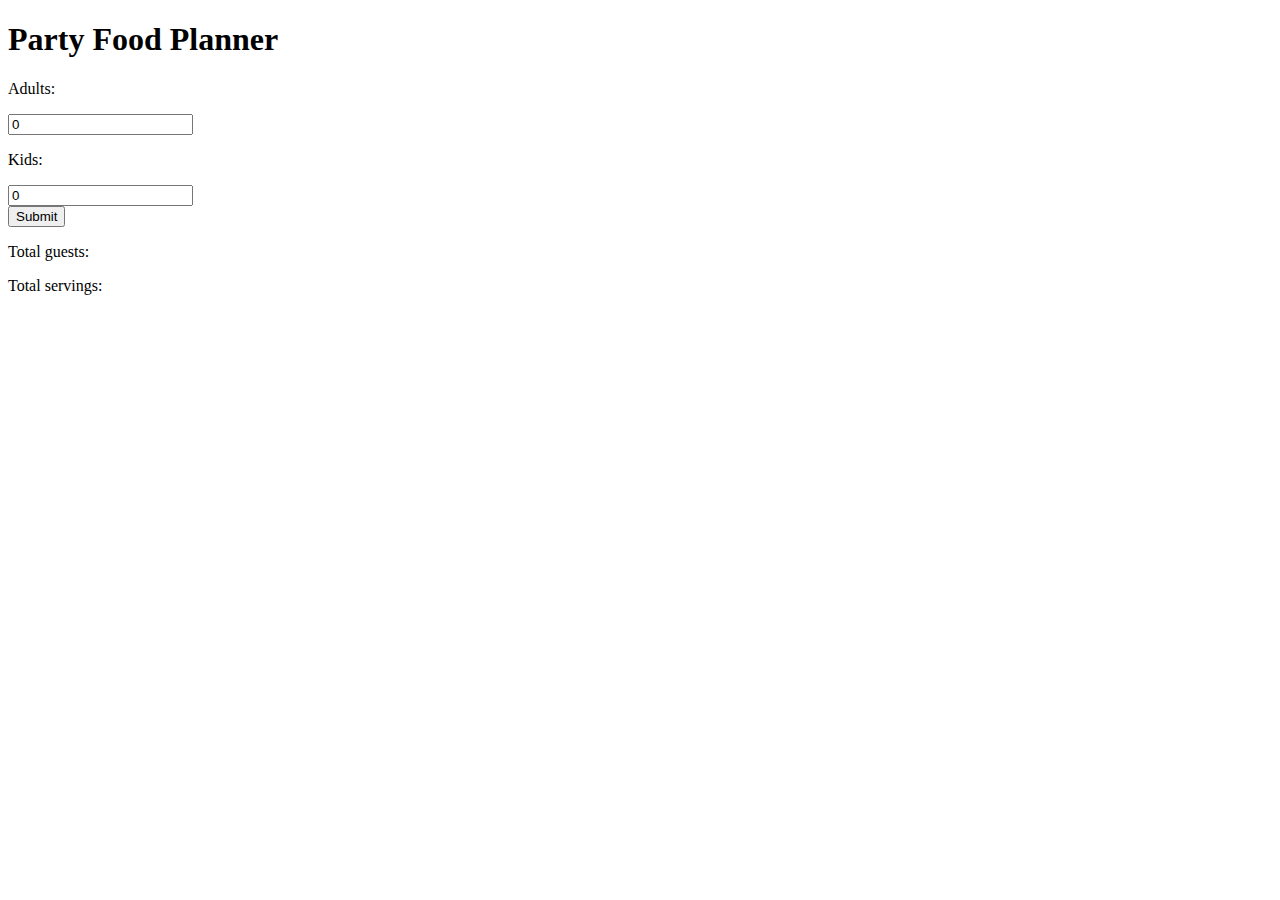
==== index.html @ a523445d "Styling app" ====
<!DOCTYPE html>
<html>
<head>
	<link rel="stylesheet" type="text/css" href="C:/Users/chris/Desktop/Code/party-time/src/main/resources/static/style.css"></link>
	<title>Party Time!</title>
</head>
<body class="container">
	<h1>Party Food Planner</h1>
	
	<!-- <form class="guestCount"> -->
	<div class="guest-info">
		<!-- <div id="guests"> -->
			<div id="adults">
				<p>Adults:</p>
				<input class="adultCount" min="0" class="counter" type="number" name="adultCount" value="0">
			</div>
			<div id="kids">
				<p>Kids:</p>
				<input class="kidCount" min="0" class="counter" type="number" name="kidsCount" value="0">
			</div>
		<!-- </div> -->
		<!-- <div id="alcohol"> -->
<!-- 		</div> -->
		<!-- <div class="food-options"> -->
<!-- 			<div id="food-type">
				<p>Select type of food:</p>
				<input id="pizza" type="checkbox" name="pizza" value="pizza"> Pizza
				<input id="subs" type="checkbox" name="subs" value="subs"> Subs
				<input id="salad" type="checkbox" name="pizza" value="salad"> Salad
			</div> -->
<!-- 			<p>Will there be alcohol?</p>
				<input id="yes" type="radio" value="yes" checked>Yes
				<input id="no" type="radio" value="no">No
			<p>Time: <input id="time" type="time"/></p>
 -->			<input class="submit" type="submit" value="Submit">
		<!-- </div> -->
	<!-- </form> -->
	</div>
		<div>
			<p class="totalGuests">Total guests:<p id="guestCount"></p> </p>
			<p class="totalServings">Total servings:<p id="servings"></p> </p>
		</div>
    <script src="C:/Users/chris/Desktop/Code/party-time/src/main/resources/static/app.js"></script>
</body>
</html>
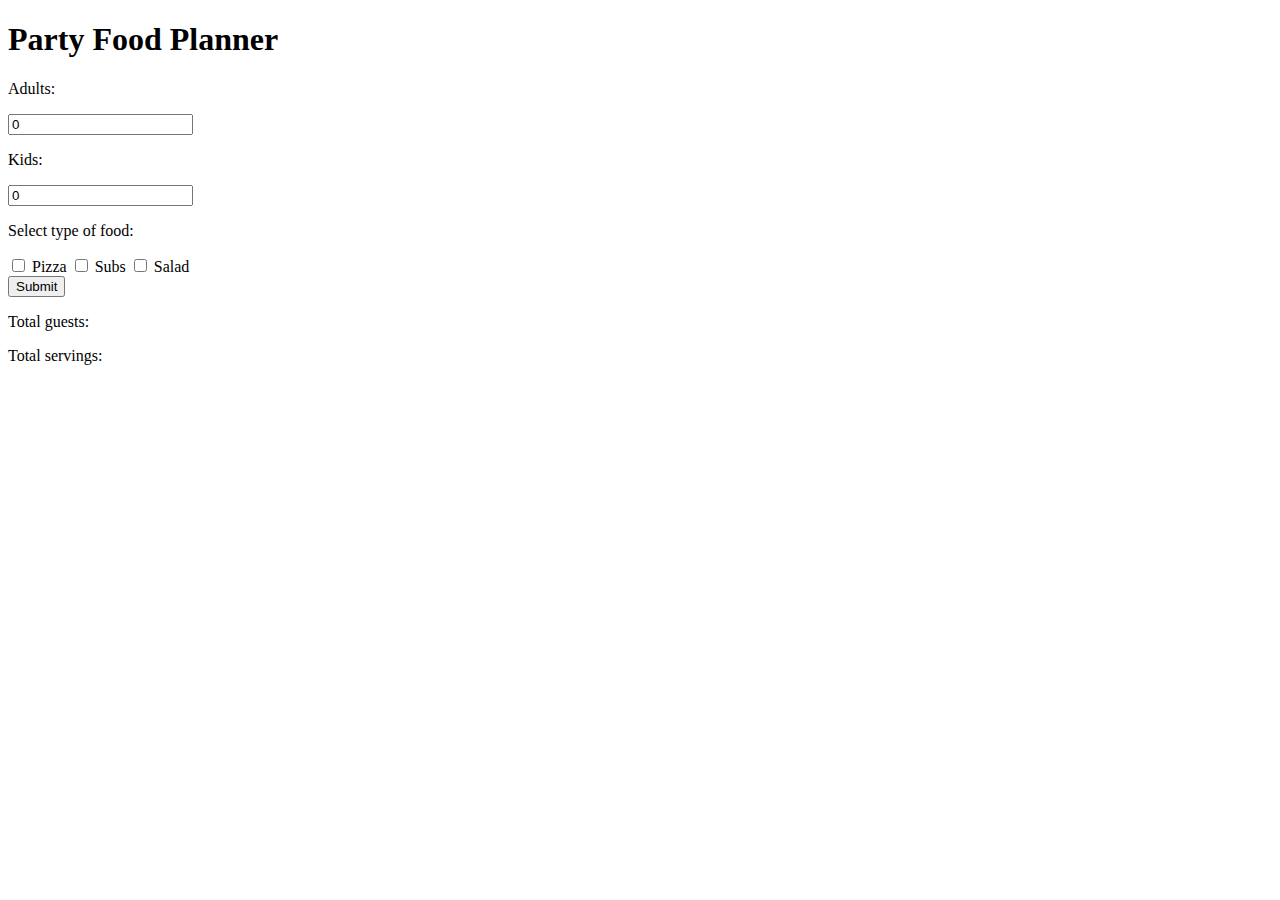
==== commit 54bc98f6: "Added grid. Styled and spaced" ====
--- a/index.html
+++ b/index.html
@@ -6,28 +6,28 @@
 </head>
 <body class="container">
 	<h1>Party Food Planner</h1>
-	
 	<!-- <form class="guestCount"> -->
 	<div class="guest-info">
+	<div id="empty-div"></div>
 		<!-- <div id="guests"> -->
-			<div id="adults">
-				<p>Adults:</p>
-				<input class="adultCount" min="0" class="counter" type="number" name="adultCount" value="0">
-			</div>
-			<div id="kids">
-				<p>Kids:</p>
-				<input class="kidCount" min="0" class="counter" type="number" name="kidsCount" value="0">
-			</div>
+		<div id="adults">
+			<p>Adults:</p>
+			<input class="adultCount" min="0" class="counter" type="number" name="adultCount" value="0">
+		</div>
+		<div id="kids">
+			<p>Kids:</p>
+			<input class="kidCount" min="0" class="counter" type="number" name="kidsCount" value="0">
+		</div>
+		<div id="food-type">
+			<p>Select type of food:</p>
+			<input id="pizza" type="checkbox" name="pizza" value="pizza"> Pizza
+			<input id="subs" type="checkbox" name="subs" value="subs"> Subs
+			<input id="salad" type="checkbox" name="pizza" value="salad"> Salad
+		</div>
 		<!-- </div> -->
 		<!-- <div id="alcohol"> -->
 <!-- 		</div> -->
 		<!-- <div class="food-options"> -->
-<!-- 			<div id="food-type">
-				<p>Select type of food:</p>
-				<input id="pizza" type="checkbox" name="pizza" value="pizza"> Pizza
-				<input id="subs" type="checkbox" name="subs" value="subs"> Subs
-				<input id="salad" type="checkbox" name="pizza" value="salad"> Salad
-			</div> -->
 <!-- 			<p>Will there be alcohol?</p>
 				<input id="yes" type="radio" value="yes" checked>Yes
 				<input id="no" type="radio" value="no">No
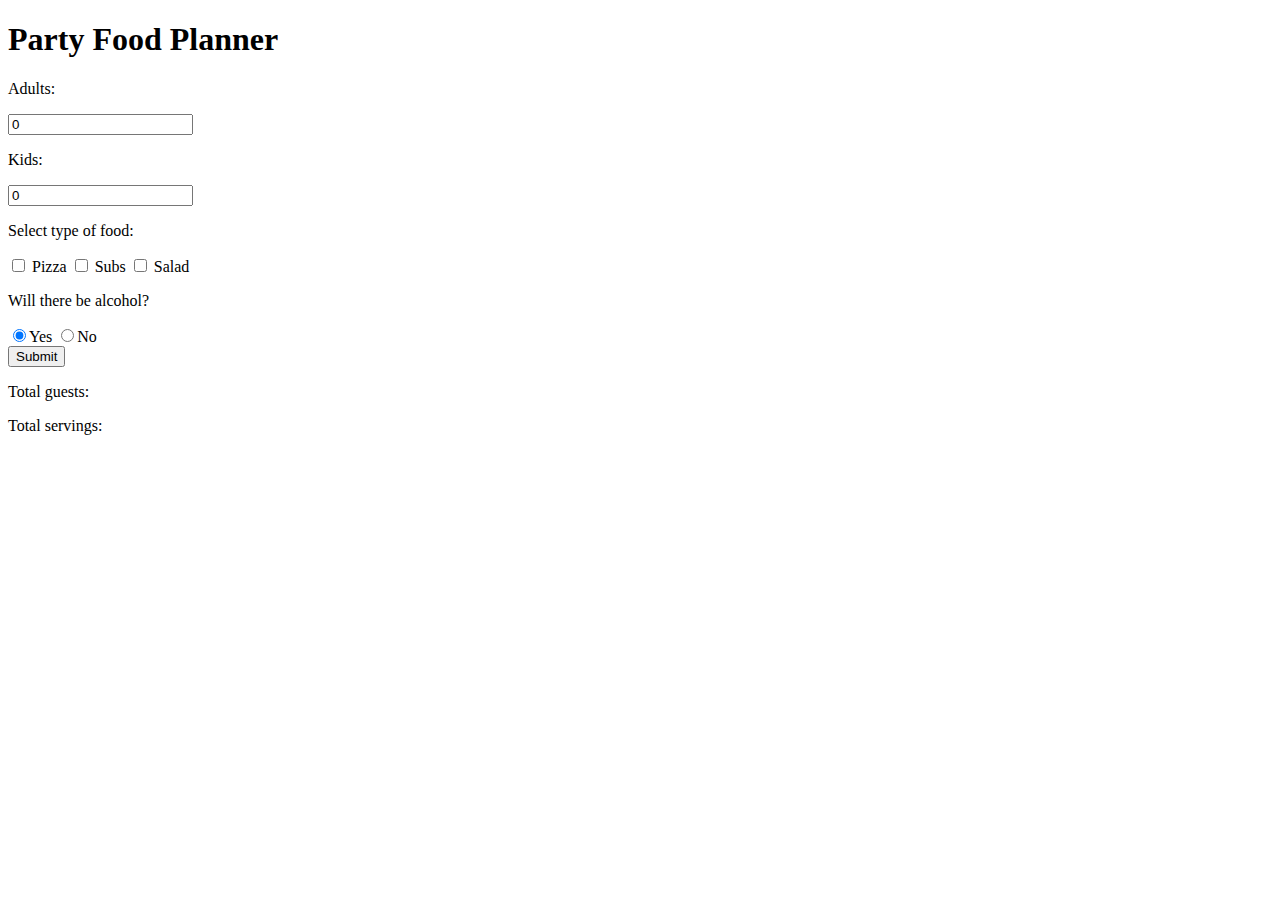
==== commit 44f0417c: "edited styling" ====
--- a/index.html
+++ b/index.html
@@ -25,12 +25,12 @@
 			<input id="salad" type="checkbox" name="pizza" value="salad"> Salad
 		</div>
 		<!-- </div> -->
-		<!-- <div id="alcohol"> -->
-<!-- 		</div> -->
-		<!-- <div class="food-options"> -->
-<!-- 			<p>Will there be alcohol?</p>
-				<input id="yes" type="radio" value="yes" checked>Yes
-				<input id="no" type="radio" value="no">No
+		<div id="alcohol">
+			<p>Will there be alcohol?</p>
+			<input id="yes" type="radio" value="yes" checked>Yes
+			<input id="no" type="radio" value="no">No
+		</div>
+		<!-- <div class="food-options">
 			<p>Time: <input id="time" type="time"/></p>
  -->			<input class="submit" type="submit" value="Submit">
 		<!-- </div> -->
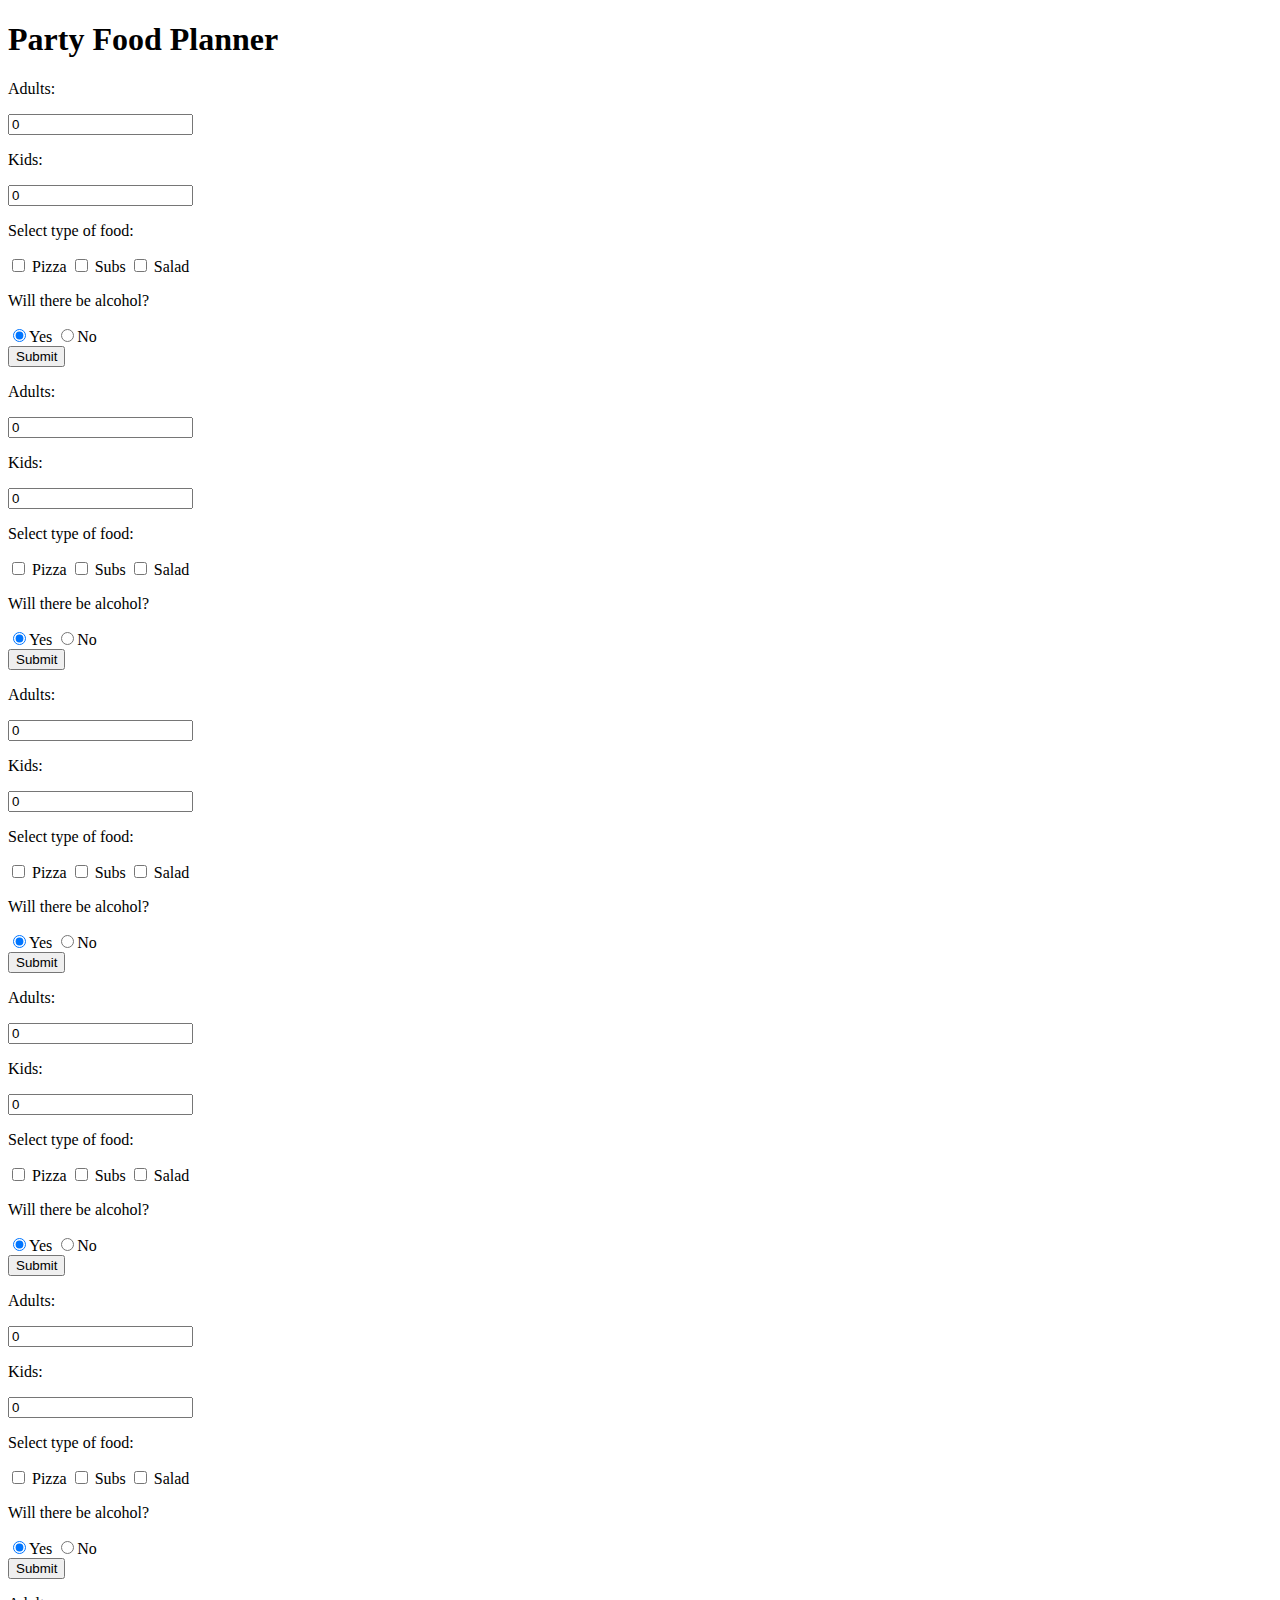
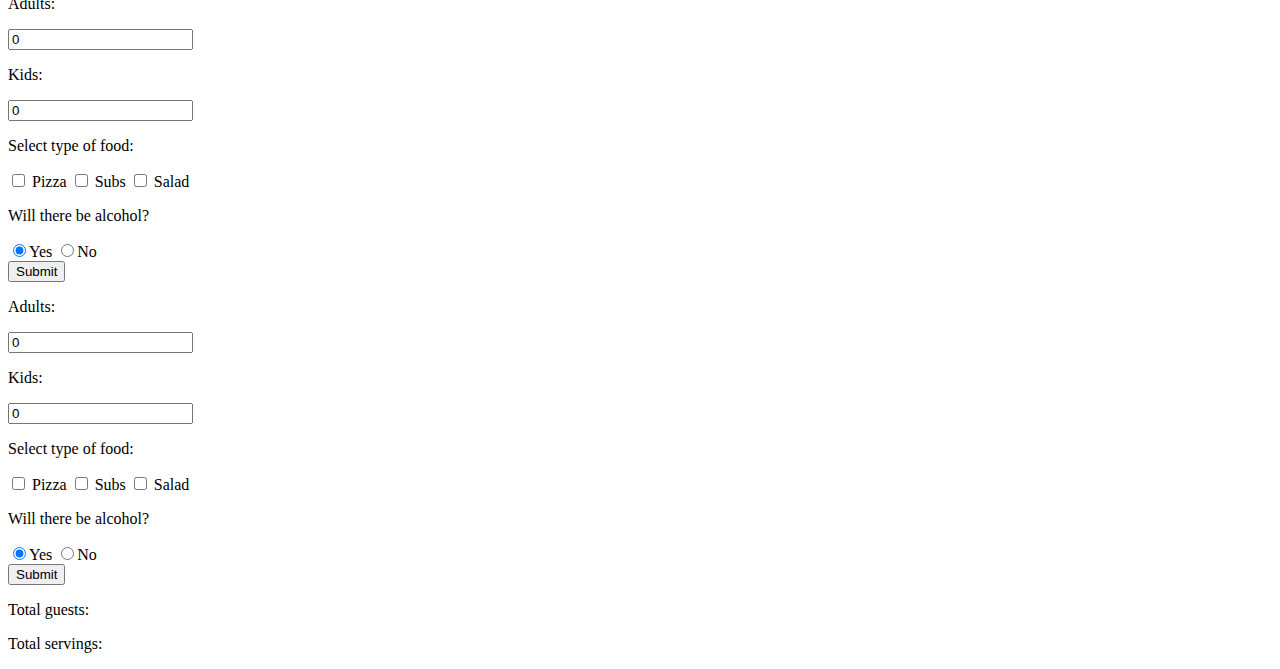
==== commit 7ee897e4: "added filler content" ====
--- a/index.html
+++ b/index.html
@@ -8,7 +8,6 @@
 	<h1>Party Food Planner</h1>
 	<!-- <form class="guestCount"> -->
 	<div class="guest-info">
-	<div id="empty-div"></div>
 		<!-- <div id="guests"> -->
 		<div id="adults">
 			<p>Adults:</p>
@@ -33,13 +32,145 @@
 		<!-- <div class="food-options">
 			<p>Time: <input id="time" type="time"/></p>
  -->			<input class="submit" type="submit" value="Submit">
-		<!-- </div> -->
-	<!-- </form> -->
 	</div>
+	<div class="guest-info">
+		<div id="adults">
+			<p>Adults:</p>
+			<input class="adultCount" min="0" class="counter" type="number" name="adultCount" value="0">
+		</div>
+		<div id="kids">
+			<p>Kids:</p>
+			<input class="kidCount" min="0" class="counter" type="number" name="kidsCount" value="0">
+		</div>
+		<div id="food-type">
+			<p>Select type of food:</p>
+			<input id="pizza" type="checkbox" name="pizza" value="pizza"> Pizza
+			<input id="subs" type="checkbox" name="subs" value="subs"> Subs
+			<input id="salad" type="checkbox" name="pizza" value="salad"> Salad
+		</div>
+		<div id="alcohol">
+			<p>Will there be alcohol?</p>
+			<input id="yes" type="radio" value="yes" checked>Yes
+			<input id="no" type="radio" value="no">No
+		</div>
+		<input class="submit" type="submit" value="Submit">
+	</div>
+	<div class="guest-info">
+		<div id="adults">
+			<p>Adults:</p>
+			<input class="adultCount" min="0" class="counter" type="number" name="adultCount" value="0">
+		</div>
+		<div id="kids">
+			<p>Kids:</p>
+			<input class="kidCount" min="0" class="counter" type="number" name="kidsCount" value="0">
+		</div>
+		<div id="food-type">
+			<p>Select type of food:</p>
+			<input id="pizza" type="checkbox" name="pizza" value="pizza"> Pizza
+			<input id="subs" type="checkbox" name="subs" value="subs"> Subs
+			<input id="salad" type="checkbox" name="pizza" value="salad"> Salad
+		</div>
+		<div id="alcohol">
+			<p>Will there be alcohol?</p>
+			<input id="yes" type="radio" value="yes" checked>Yes
+			<input id="no" type="radio" value="no">No
+		</div>
+		<input class="submit" type="submit" value="Submit">
+	</div>
+		<div class="guest-info">
+		<div id="adults">
+			<p>Adults:</p>
+			<input class="adultCount" min="0" class="counter" type="number" name="adultCount" value="0">
+		</div>
+		<div id="kids">
+			<p>Kids:</p>
+			<input class="kidCount" min="0" class="counter" type="number" name="kidsCount" value="0">
+		</div>
+		<div id="food-type">
+			<p>Select type of food:</p>
+			<input id="pizza" type="checkbox" name="pizza" value="pizza"> Pizza
+			<input id="subs" type="checkbox" name="subs" value="subs"> Subs
+			<input id="salad" type="checkbox" name="pizza" value="salad"> Salad
+		</div>
+		<div id="alcohol">
+			<p>Will there be alcohol?</p>
+			<input id="yes" type="radio" value="yes" checked>Yes
+			<input id="no" type="radio" value="no">No
+		</div>
+		<input class="submit" type="submit" value="Submit">
+	</div>
+		<div class="guest-info">
+		<div id="adults">
+			<p>Adults:</p>
+			<input class="adultCount" min="0" class="counter" type="number" name="adultCount" value="0">
+		</div>
+		<div id="kids">
+			<p>Kids:</p>
+			<input class="kidCount" min="0" class="counter" type="number" name="kidsCount" value="0">
+		</div>
+		<div id="food-type">
+			<p>Select type of food:</p>
+			<input id="pizza" type="checkbox" name="pizza" value="pizza"> Pizza
+			<input id="subs" type="checkbox" name="subs" value="subs"> Subs
+			<input id="salad" type="checkbox" name="pizza" value="salad"> Salad
+		</div>
+		<div id="alcohol">
+			<p>Will there be alcohol?</p>
+			<input id="yes" type="radio" value="yes" checked>Yes
+			<input id="no" type="radio" value="no">No
+		</div>
+		<input class="submit" type="submit" value="Submit">
+	</div>
+		<div class="guest-info">
+		<div id="adults">
+			<p>Adults:</p>
+			<input class="adultCount" min="0" class="counter" type="number" name="adultCount" value="0">
+		</div>
+		<div id="kids">
+			<p>Kids:</p>
+			<input class="kidCount" min="0" class="counter" type="number" name="kidsCount" value="0">
+		</div>
+		<div id="food-type">
+			<p>Select type of food:</p>
+			<input id="pizza" type="checkbox" name="pizza" value="pizza"> Pizza
+			<input id="subs" type="checkbox" name="subs" value="subs"> Subs
+			<input id="salad" type="checkbox" name="pizza" value="salad"> Salad
+		</div>
+		<div id="alcohol">
+			<p>Will there be alcohol?</p>
+			<input id="yes" type="radio" value="yes" checked>Yes
+			<input id="no" type="radio" value="no">No
+		</div>
+		<input class="submit" type="submit" value="Submit">
+	</div>
+		<div class="guest-info">
+		<div id="adults">
+			<p>Adults:</p>
+			<input class="adultCount" min="0" class="counter" type="number" name="adultCount" value="0">
+		</div>
+		<div id="kids">
+			<p>Kids:</p>
+			<input class="kidCount" min="0" class="counter" type="number" name="kidsCount" value="0">
+		</div>
+		<div id="food-type">
+			<p>Select type of food:</p>
+			<input id="pizza" type="checkbox" name="pizza" value="pizza"> Pizza
+			<input id="subs" type="checkbox" name="subs" value="subs"> Subs
+			<input id="salad" type="checkbox" name="pizza" value="salad"> Salad
+		</div>
+		<div id="alcohol">
+			<p>Will there be alcohol?</p>
+			<input id="yes" type="radio" value="yes" checked>Yes
+			<input id="no" type="radio" value="no">No
+		</div>
+		<input class="submit" type="submit" value="Submit">
+	</div>
+	<div class="guest-info">
 		<div>
 			<p class="totalGuests">Total guests:<p id="guestCount"></p> </p>
 			<p class="totalServings">Total servings:<p id="servings"></p> </p>
 		</div>
+	</div>
     <script src="C:/Users/chris/Desktop/Code/party-time/src/main/resources/static/app.js"></script>
 </body>
 </html>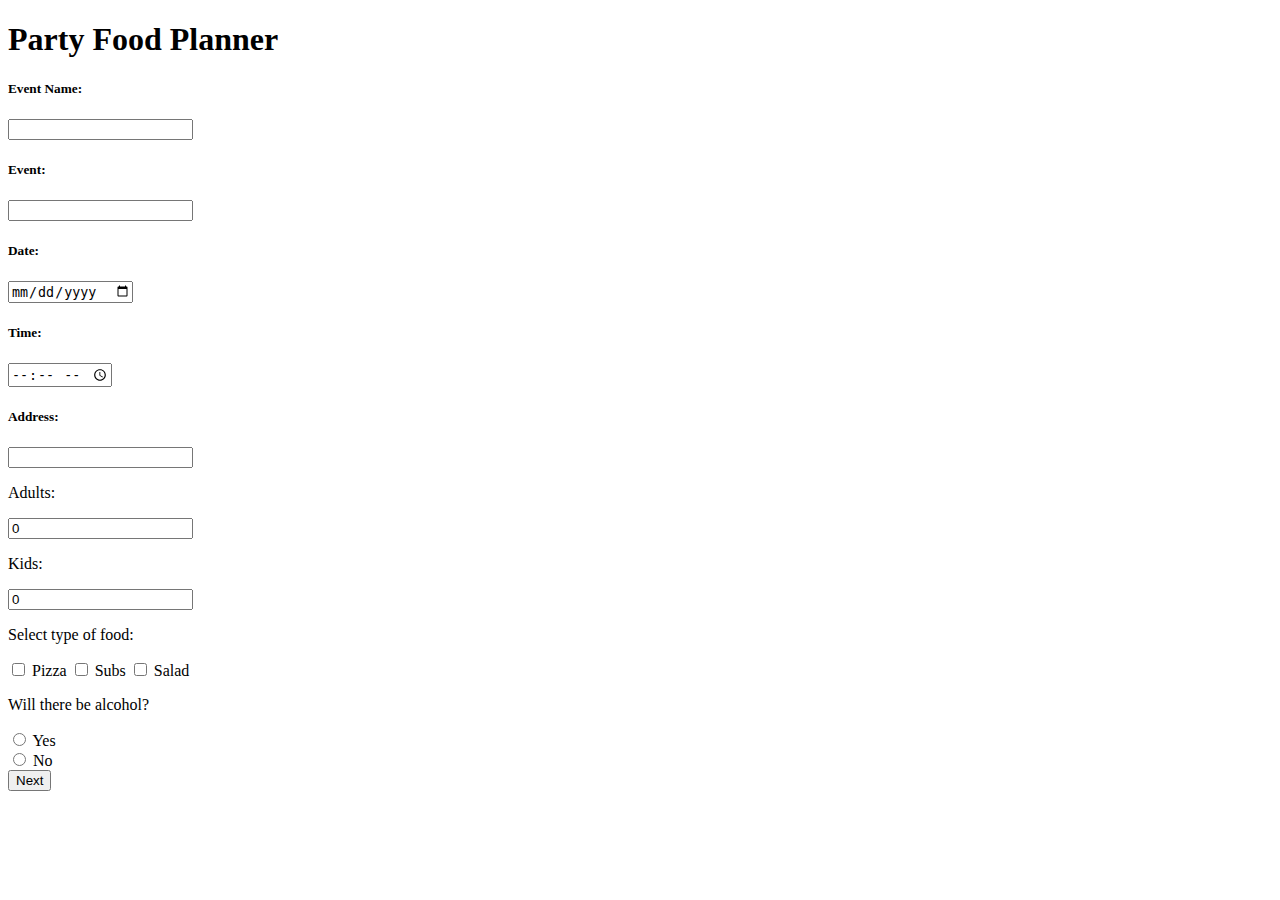
==== commit 6b69bf99: "Working on layout" ====
--- a/index.html
+++ b/index.html
@@ -5,172 +5,69 @@
 	<title>Party Time!</title>
 </head>
 <body class="container">
-	<h1>Party Food Planner</h1>
-	<!-- <form class="guestCount"> -->
 	<div class="guest-info">
-		<!-- <div id="guests"> -->
-		<div id="adults">
-			<p>Adults:</p>
-			<input class="adultCount" min="0" class="counter" type="number" name="adultCount" value="0">
-		</div>
-		<div id="kids">
-			<p>Kids:</p>
-			<input class="kidCount" min="0" class="counter" type="number" name="kidsCount" value="0">
-		</div>
-		<div id="food-type">
-			<p>Select type of food:</p>
-			<input id="pizza" type="checkbox" name="pizza" value="pizza"> Pizza
-			<input id="subs" type="checkbox" name="subs" value="subs"> Subs
-			<input id="salad" type="checkbox" name="pizza" value="salad"> Salad
-		</div>
-		<!-- </div> -->
-		<div id="alcohol">
-			<p>Will there be alcohol?</p>
-			<input id="yes" type="radio" value="yes" checked>Yes
-			<input id="no" type="radio" value="no">No
-		</div>
-		<!-- <div class="food-options">
-			<p>Time: <input id="time" type="time"/></p>
- -->			<input class="submit" type="submit" value="Submit">
-	</div>
-	<div class="guest-info">
-		<div id="adults">
-			<p>Adults:</p>
-			<input class="adultCount" min="0" class="counter" type="number" name="adultCount" value="0">
-		</div>
-		<div id="kids">
-			<p>Kids:</p>
-			<input class="kidCount" min="0" class="counter" type="number" name="kidsCount" value="0">
-		</div>
-		<div id="food-type">
-			<p>Select type of food:</p>
-			<input id="pizza" type="checkbox" name="pizza" value="pizza"> Pizza
-			<input id="subs" type="checkbox" name="subs" value="subs"> Subs
-			<input id="salad" type="checkbox" name="pizza" value="salad"> Salad
-		</div>
-		<div id="alcohol">
-			<p>Will there be alcohol?</p>
-			<input id="yes" type="radio" value="yes" checked>Yes
-			<input id="no" type="radio" value="no">No
-		</div>
-		<input class="submit" type="submit" value="Submit">
-	</div>
-	<div class="guest-info">
-		<div id="adults">
-			<p>Adults:</p>
-			<input class="adultCount" min="0" class="counter" type="number" name="adultCount" value="0">
-		</div>
-		<div id="kids">
-			<p>Kids:</p>
-			<input class="kidCount" min="0" class="counter" type="number" name="kidsCount" value="0">
-		</div>
-		<div id="food-type">
-			<p>Select type of food:</p>
-			<input id="pizza" type="checkbox" name="pizza" value="pizza"> Pizza
-			<input id="subs" type="checkbox" name="subs" value="subs"> Subs
-			<input id="salad" type="checkbox" name="pizza" value="salad"> Salad
-		</div>
-		<div id="alcohol">
-			<p>Will there be alcohol?</p>
-			<input id="yes" type="radio" value="yes" checked>Yes
-			<input id="no" type="radio" value="no">No
-		</div>
-		<input class="submit" type="submit" value="Submit">
-	</div>
-		<div class="guest-info">
-		<div id="adults">
-			<p>Adults:</p>
-			<input class="adultCount" min="0" class="counter" type="number" name="adultCount" value="0">
-		</div>
-		<div id="kids">
-			<p>Kids:</p>
-			<input class="kidCount" min="0" class="counter" type="number" name="kidsCount" value="0">
-		</div>
-		<div id="food-type">
-			<p>Select type of food:</p>
-			<input id="pizza" type="checkbox" name="pizza" value="pizza"> Pizza
-			<input id="subs" type="checkbox" name="subs" value="subs"> Subs
-			<input id="salad" type="checkbox" name="pizza" value="salad"> Salad
-		</div>
-		<div id="alcohol">
-			<p>Will there be alcohol?</p>
-			<input id="yes" type="radio" value="yes" checked>Yes
-			<input id="no" type="radio" value="no">No
-		</div>
-		<input class="submit" type="submit" value="Submit">
-	</div>
-		<div class="guest-info">
-		<div id="adults">
-			<p>Adults:</p>
-			<input class="adultCount" min="0" class="counter" type="number" name="adultCount" value="0">
-		</div>
-		<div id="kids">
-			<p>Kids:</p>
-			<input class="kidCount" min="0" class="counter" type="number" name="kidsCount" value="0">
-		</div>
-		<div id="food-type">
-			<p>Select type of food:</p>
-			<input id="pizza" type="checkbox" name="pizza" value="pizza"> Pizza
-			<input id="subs" type="checkbox" name="subs" value="subs"> Subs
-			<input id="salad" type="checkbox" name="pizza" value="salad"> Salad
-		</div>
-		<div id="alcohol">
-			<p>Will there be alcohol?</p>
-			<input id="yes" type="radio" value="yes" checked>Yes
-			<input id="no" type="radio" value="no">No
-		</div>
-		<input class="submit" type="submit" value="Submit">
-	</div>
-		<div class="guest-info">
-		<div id="adults">
-			<p>Adults:</p>
-			<input class="adultCount" min="0" class="counter" type="number" name="adultCount" value="0">
-		</div>
-		<div id="kids">
-			<p>Kids:</p>
-			<input class="kidCount" min="0" class="counter" type="number" name="kidsCount" value="0">
-		</div>
-		<div id="food-type">
-			<p>Select type of food:</p>
-			<input id="pizza" type="checkbox" name="pizza" value="pizza"> Pizza
-			<input id="subs" type="checkbox" name="subs" value="subs"> Subs
-			<input id="salad" type="checkbox" name="pizza" value="salad"> Salad
-		</div>
-		<div id="alcohol">
-			<p>Will there be alcohol?</p>
-			<input id="yes" type="radio" value="yes" checked>Yes
-			<input id="no" type="radio" value="no">No
-		</div>
-		<input class="submit" type="submit" value="Submit">
-	</div>
-		<div class="guest-info">
-		<div id="adults">
-			<p>Adults:</p>
-			<input class="adultCount" min="0" class="counter" type="number" name="adultCount" value="0">
-		</div>
-		<div id="kids">
-			<p>Kids:</p>
-			<input class="kidCount" min="0" class="counter" type="number" name="kidsCount" value="0">
-		</div>
-		<div id="food-type">
-			<p>Select type of food:</p>
-			<input id="pizza" type="checkbox" name="pizza" value="pizza"> Pizza
-			<input id="subs" type="checkbox" name="subs" value="subs"> Subs
-			<input id="salad" type="checkbox" name="pizza" value="salad"> Salad
-		</div>
-		<div id="alcohol">
-			<p>Will there be alcohol?</p>
-			<input id="yes" type="radio" value="yes" checked>Yes
-			<input id="no" type="radio" value="no">No
-		</div>
-		<input class="submit" type="submit" value="Submit">
-	</div>
-	<div class="guest-info">
-		<div>
-			<p class="totalGuests">Total guests:<p id="guestCount"></p> </p>
-			<p class="totalServings">Total servings:<p id="servings"></p> </p>
-		</div>
+		<h1>Party Food Planner</h1>
+		<form id="form">
+			<section id="event-info">
+				<div>
+					<h5>Event Name:</h5>
+					<input type="text" name="event-name">
+				</div>
+
+				<div>
+					<h5>Event:</h5>
+					<input type="list" list="event-type">
+				
+					<datalist id="event-type">
+						<option value="Wedding"/>
+						<option value="Graduation"/>
+						<option value="Birthday"/>
+						<option value="Anniversary"/>
+						<option value="Christmas"/>
+						<option value="Thanksgiving"/>
+						<option value="St. Patrick's Day"/>
+					</datalist>
+				</div>
+
+				<div>
+					<h5>Date:</h5>
+					<input id="datefield" type="date" name="event-date">
+				</div>
+
+				<div>
+					<h5>Time:</h5>
+					<input id="time" type="time"/>
+				</div>
+
+				<div>
+					<h5>Address:</h5>
+					<input type="text">
+				</div>
+
+				<div id="guests">
+					<p>Adults:</p>
+					<input class="adultCount" min="0" class="counter" type="number" name="adultCount" value="0">
+					<p>Kids:</p>
+					<input class="kidCount" min="0" class="counter" type="number" name="kidsCount" value="0">
+				</div>
+
+				<div id="food-type">
+					<p>Select type of food:</p>
+					<input id="pizza" type="checkbox" name="pizza" value="pizza"> Pizza
+					<input id="subs" type="checkbox" name="subs" value="subs"> Subs
+					<input id="salad" type="checkbox" name="pizza" value="salad"> Salad
+				</div>
+
+				<div id="drinks">
+					<p>Will there be alcohol?</p>
+					<input type="radio" name="alcohol" value="yes"> Yes<br>
+					<input type="radio" name="alcohol" value="no"> No<br>
+				</div>
+			</section>
+			<input class="submit" type="submit" value="Next">
+		</form>
 	</div>
     <script src="C:/Users/chris/Desktop/Code/party-time/src/main/resources/static/app.js"></script>
+    <script src="C:/Users/chris/Desktop/Code/party-time/src/main/resources/static/date.js"></script>
 </body>
 </html>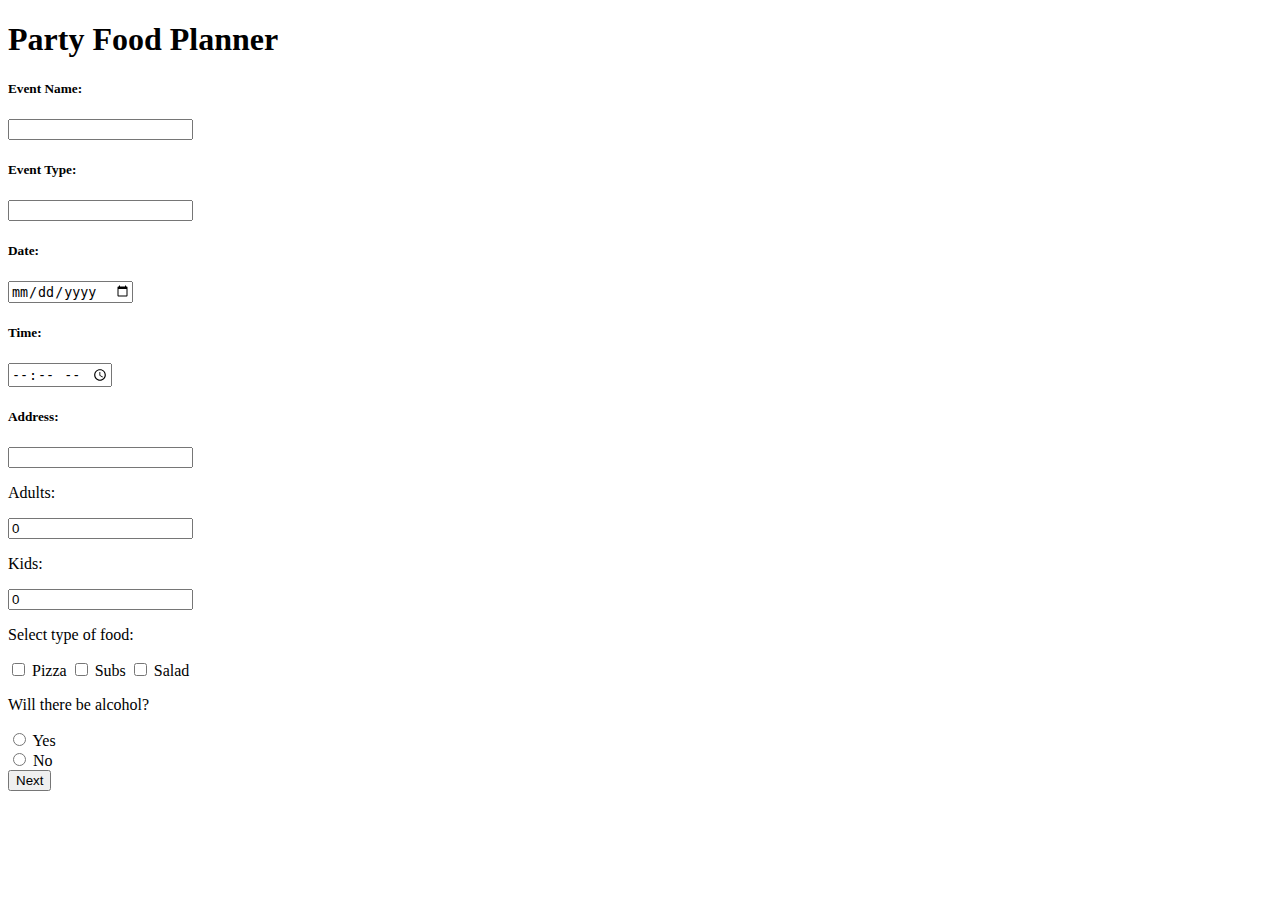
==== commit 94cad448: "Linked js files" ====
--- a/index.html
+++ b/index.html
@@ -15,7 +15,7 @@
 				</div>
 
 				<div>
-					<h5>Event:</h5>
+					<h5>Event Type:</h5>
 					<input type="list" list="event-type">
 				
 					<datalist id="event-type">
@@ -43,7 +43,10 @@
 					<h5>Address:</h5>
 					<input type="text">
 				</div>
+			</section>
 
+
+			<section id="foodPlanning">
 				<div id="guests">
 					<p>Adults:</p>
 					<input class="adultCount" min="0" class="counter" type="number" name="adultCount" value="0">
@@ -53,9 +56,9 @@
 
 				<div id="food-type">
 					<p>Select type of food:</p>
-					<input id="pizza" type="checkbox" name="pizza" value="pizza"> Pizza
-					<input id="subs" type="checkbox" name="subs" value="subs"> Subs
-					<input id="salad" type="checkbox" name="pizza" value="salad"> Salad
+					<input id="pizza" type="checkbox" name="pizza" value="pizza"/> Pizza
+					<input id="subs" type="checkbox" name="subs" value="subs"/> Subs
+					<input id="salad" type="checkbox" name="pizza" value="salad"/> Salad
 				</div>
 
 				<div id="drinks">
